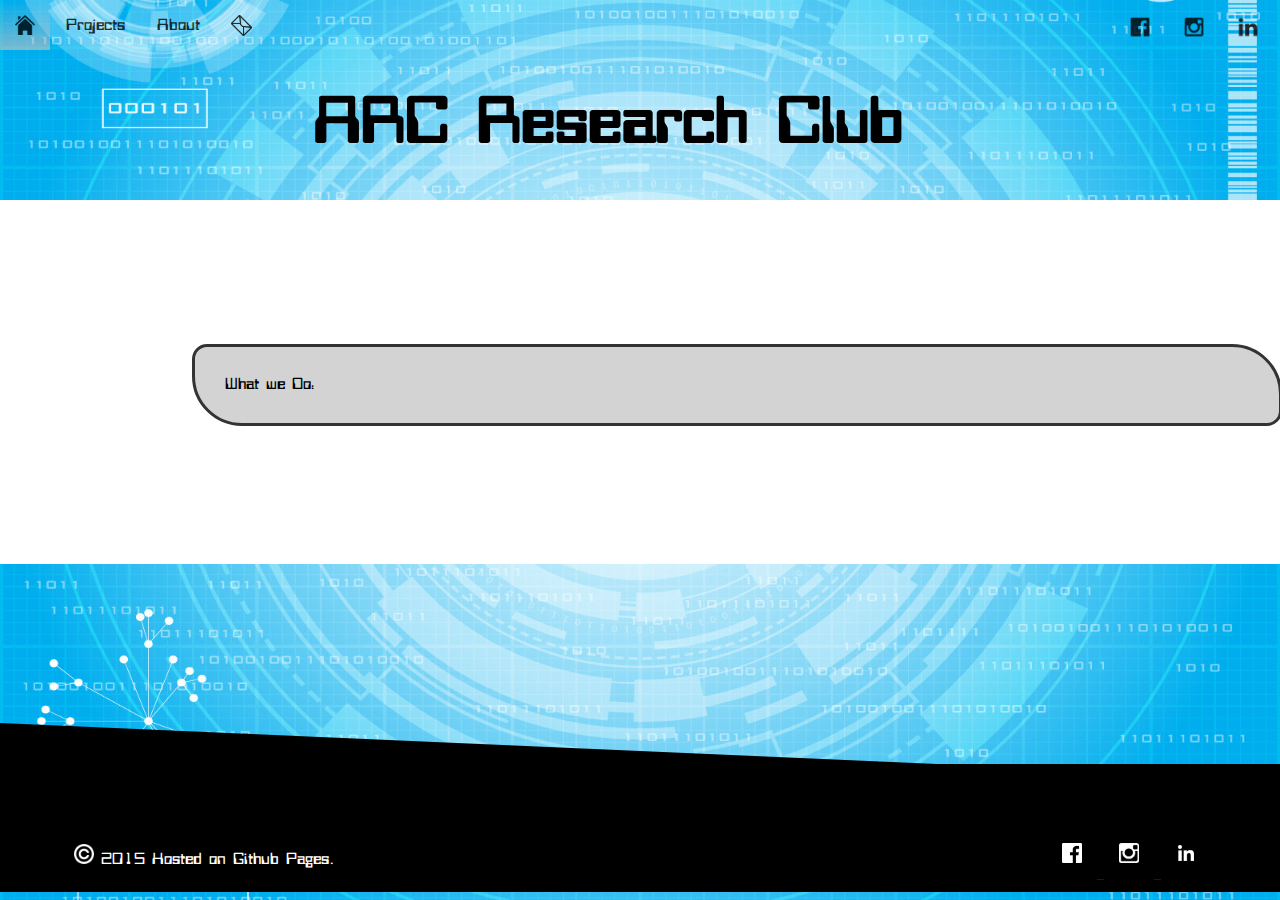
==== index.html @ 67f2ca78 "Added Everything up to this point" ====
<!-- Home Page -->

<!DOCTYPE html>
<html>
<head>
  <title>ARC Research Club</title>
  <meta name="viewport" content="width=device-width, initial-scale=1.0">
  
  <link rel="stylesheet" href="format1.css">

  <!-- icon! -->
  <link rel="icon" href="Magnifying_glass_icon.svg.png" type="image/x-icon">
  
</head>


<body>
    
<!-- Toolbar -->
      <ul>
        <div id="left">
          <li>
            <a style="padding: 15px" href="index.html" style="height: 20px; padding: 14px 16px;">
              <img src="icon-home.png" alt="Home Button" height="20" width="20">
            </a>
          </li>
          <li>
            <a style="color: black" href="Projects.html">
              Projects
            </a>
          </li>
          <li>
            <a href="About.html">
              About
            </a>
          </li>
          <li>
            <a style="padding: 15px" href="Contact.html">
              <img src="Email-icon.png" alt="Contact Us Button" height="21" width="21">
            </a>
          </li>
        </div>
        
        <div id="right">
          <li>
            <a style="padding: 12px; padding-bottom: 18px;" href="https://www.facebook.com/">
              <img src="logo/facebook-icon.png" alt="Facebook link" height="30" width="30">
            </a>
          </li>
          <li>
            <a style="padding: 12px; padding-bottom: 18px;" href="https://instagram.com/">
              <img src="logo/icon_instagram.png" alt="Instagram link" height="30" width="30">
            </a>
          </li>
          <li>
            <a style="padding: 12px; padding-bottom: 18px;" href="https://www.linkedin.com/">
              <img src="logo/linkedin-3-xxl.png" alt="Linkedin link" height="30" width="30">
            </a>
          </li>
        </div>
      </ul>



<!--  Content-->
    <h1 class="title"> ARC Research Club </h1>

    <div style="width: 100%; background-color: white; padding: 10%;">
      <p id="round"> What we Do:</p>
    </div>

    


    <p style="margin-bottom: 200px"> </p>   <!-- padding to leave space between content and footer -->


<!-- Footer -->
    <div class="slant">
      <footer >
        <div id="left" style="padding-left: 10px;">
            <p>
              <img src="200px-Copyright_white_svg.png" height="20" width="20"> 2015 Hosted on Github Pages.
            </p>
        </div>

        <div id="right">
          <a href="https://www.facebook.com/">
            <img style="padding: 15px;" src="logo/facebook-iconWhite.png" alt="Facebook link" height="20" width="20">
          </a>
          <a href="https://instagram.com/">
            <img style="padding: 15px;" src="logo/icon_instagramWhite.png" alt="Instagram link" height="20" width="20">
          </a>
          <a href="https://www.linkedin.com/">
            <img style="padding: 15px;" src="logo/linkedin-3-xxlWhite.png" alt="Linkedin link" height="20" width="20">
          </a>
        </div>
      </footer>
    </div>


</body>

</html>
---- format1.css ----
@font-face {
    font-family: Bitwise;
    src: url(Bitwise/bitwise.woff);
}

html
{
    overflow: scroll;
}

body 
{
    background-image: url(Background.jpg);
    background-repeat: no-repeat;
    background-attachment: fixed;
    background-position: center; 
    background-color: white;
    background-size: 100% 100%;
    margin: 0;
    overflow: scroll;

/* for Arista font*/
    font-family: Bitwise;
    font-style: normal;
    font-variant: normal;
    font-weight: 500;
}

ul
{   
    /*background-color: white;*/
    opacity: 0.8;
    top: 0;
    left: 0;
    width: 100%;
    list-style-type: none;
    margin: 0;
    padding: 0;
    overflow: hidden;
    max-height: 50px;
    /*box-shadow: 0px 5px 5px darkgray;*/
}
    
li
{
    float: left;
    opacity: 1;
}

li a
{
    border-left: 20px black;
    display: inline-block;
    color: black;
    text-align: center;
    padding: 14px 16px;
    text-decoration: none;
    max-height: 50px;
    height: 20px;
    padding-top: 18px;
    padding-bottom: 12px;
}


li a:hover 
{
    background-color: black;
    background: -webkit-gradient(linear, left top, left bottom, color-stop(0%,rgba(192,192,192,0)), color-stop(100%,rgba(192,192,192,0.8)));     /*makes the color fade out*/
}


.title
{
    width: 75%;
    height: 10%;
    margin-left: 10%;
    font-size: 400%;
    text-align: center;
}

footer
{
    background-color: black;
    color: white;
    clear: both;
    text-align: center;
    padding: 5%;
    height: 12%;
    bottom: auto;
}


/*slant effect taken from: http://lawrencenaman.com/css/responsive-slanted-divs-with-css/*/

.slant 
{
    z-index: 1;
    background: black;
    position: relative;
}

.slant:before
{
  content: '';
  position: absolute;
  left: 0;
  top: -10%;
  width: 100%;
  height: 50%;
  z-index: -1;
  background: black;
  -webkit-transform: skewY(2.5deg);
  -moz-transform: skewY(2.5deg);
  -ms-transform: skewY(2.5deg);
  -o-transform: skewY(2.5deg);
  transform: skewY(2.5deg);
  -webkit-backface-visibility: hidden;
}


#round
{
    background-color: lightgray;
    border-radius: 15px 50px;
    border: 3px solid #333;
    padding: 30px; 
    width: 80%;
    height: 20%; 
    margin-left: 5%;
    margin-bottom: 10px;
}

#right
{
    float: right;
    padding-right: 5px;
}

#left
{
    float: left;
}

/* mobile styles */
@media handheld {

    html, body {
        font: 12px/15px sans-serif;
        background: #fff;
        padding: 3px;
        color: #000;
        margin: 0;

        }
    #sidebar, #footer {
        display: none;
        }
    h1, h2, h3, h4, h5, h6 {
        font-weight: normal;
        }
    #content img { 
        max-width: 250px;
        }
    .center {
        width: 100% !important;
        text-align: center;
        }
    a:link, a:visited {
        text-decoration: underline;
        color: #0000CC;
        }
    a:hover, a:active {
        text-decoration: underline;
        color: #660066;
        }

}
/* iPhone-specific styles */
@media only screen and (max-device-width: 480px) { 

    html {
        -webkit-text-size-adjust: none;
        }

}
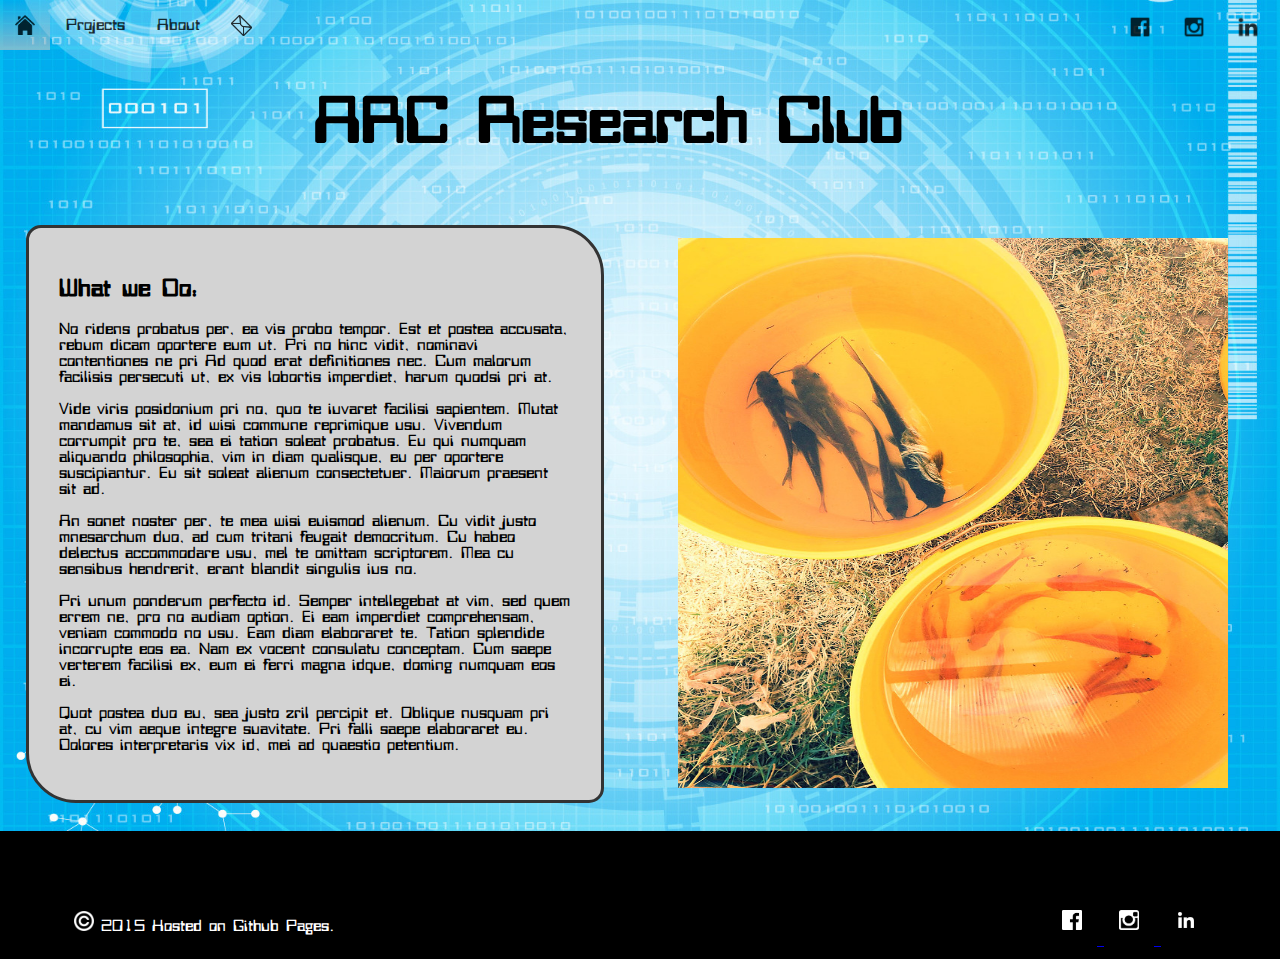
==== commit 6bfd9f44: "Fixed white blob, added filler text, and added slider" ====
--- a/index.html
+++ b/index.html
@@ -7,6 +7,22 @@
   <meta name="viewport" content="width=device-width, initial-scale=1.0">
   
   <link rel="stylesheet" href="format1.css">
+
+  <!-- For Image Slider -->
+  <script type="text/javascript">
+    <!--
+    var image1=new Image()
+    image1.src="Pics/OtherPics/d334c9_b31738de02464e3cae583e73d81174a7.jpg"
+    var image2=new Image()
+    image2.src="Pics/MeetingPics/MeetingPIc.png"
+    var image3=new Image()
+    image3.src="Pics/OtherPics/d334c9_78b9b5ce63b145358d383d9eb11e02af.jpg"
+    var image3=new Image()
+    image3.src="Pics/OtherPics/d334c9_7e08317da8fd4b6caf748501bb593380.jpg"
+
+    d334c9_7e08317da8fd4b6caf748501bb593380.jpg
+    //-->
+  </script>
 
   <!-- icon! -->
   <link rel="icon" href="Magnifying_glass_icon.svg.png" type="image/x-icon">
@@ -65,11 +81,55 @@
 <!--  Content-->
     <h1 class="title"> ARC Research Club </h1>
 
-    <div style="width: 100%; background-color: white; padding: 10%;">
+<!--     <div style="width: 100%; background-color: white; padding: 10%;">
       <p id="round"> What we Do:</p>
+    </div> -->
+
+    <div id="round" style= "width: 40%; float: left; margin: 2%">
+      <h2> What we Do:</h2>
+      <p>
+        No ridens probatus per, ea vis probo tempor. Est et postea accusata, rebum dicam oportere eum ut. Pri no hinc vidit, nominavi contentiones ne pri Ad quod erat definitiones nec. Cum malorum facilisis persecuti ut, ex vis lobortis imperdiet, harum quodsi pri at.
+      </p>
+      <p>
+        Vide viris posidonium pri no, quo te iuvaret facilisi sapientem. Mutat mandamus sit at, id wisi commune reprimique usu. Vivendum corrumpit pro te, sea ei tation soleat probatus. Eu qui numquam aliquando philosophia, vim in diam qualisque, eu per oportere suscipiantur. Eu sit soleat alienum consectetuer. Maiorum praesent sit ad.
+      </p>
+      <p>
+        An sonet noster per, te mea wisi euismod alienum. Cu vidit justo mnesarchum duo, ad cum tritani feugait democritum. Cu habeo delectus accommodare usu, mel te omittam scriptorem. Mea cu sensibus hendrerit, erant blandit singulis ius no.
+      </p>
+      <p>
+        Pri unum ponderum perfecto id. Semper intellegebat at vim, sed quem errem ne, pro no audiam option. Ei eam imperdiet comprehensam, veniam commodo no usu. Eam diam elaboraret te. Tation splendide incorrupte eos ea. Nam ex vocent consulatu conceptam. Cum saepe verterem facilisi ex, eum ei ferri magna idque, doming numquam eos ei.
+      </p>
+      <p>
+        Quot postea duo eu, sea justo zril percipit et. Oblique nusquam pri at, cu vim aeque integre suavitate. Pri falli saepe elaboraret eu. Dolores interpretaris vix id, mei ad quaestio petentium.
+      </p>
+
     </div>
 
+    <div style="margin: 3%; margin-left:0; width: 44%; float: right">
+        <img src="Pics/OtherPics/d334c9_b31738de02464e3cae583e73d81174a7.jpg" name="slide" width="550" height="550">
+    </div>
+
+
+    <script type="text/javascript">
+    <!--
+      var step=1
+      function slideit()
+      {
+        document.images.slide.src=eval("image"+step+".src")
+        if(step<4)
+          step++
+        else
+          step=1
+        setTimeout("slideit()",3500)
+      }
+
+      slideit()
+    //-->
+    </script>
     
+
+
+
 
 
     <p style="margin-bottom: 200px"> </p>   <!-- padding to leave space between content and footer -->
--- a/format1.css
+++ b/format1.css
@@ -1,6 +1,6 @@
 @font-face {
     font-family: Bitwise;
-    src: url(Bitwise/bitwise.woff);
+    src: url(Fonts/Bitwise/bitwise.woff);
 }
 
 html
@@ -95,7 +95,7 @@
 .slant 
 {
     z-index: 1;
-    background: black;
+    /*background: black;*/
     position: relative;
 }
 
@@ -108,7 +108,7 @@
   width: 100%;
   height: 50%;
   z-index: -1;
-  background: black;
+  /*background: black;*/
   -webkit-transform: skewY(2.5deg);
   -moz-transform: skewY(2.5deg);
   -ms-transform: skewY(2.5deg);
